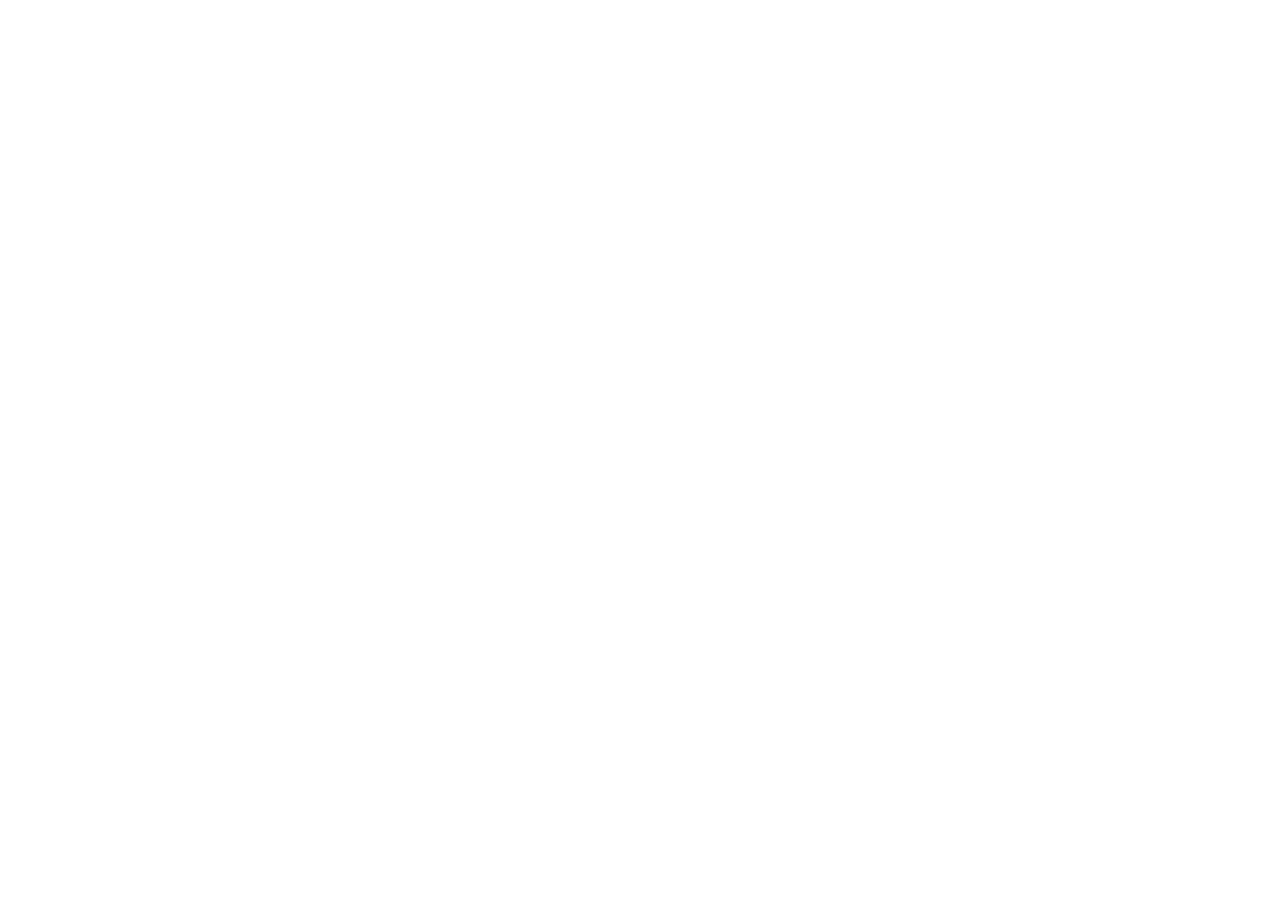
==== ejercicio2-html-y-css/index.html @ aefeb833 "Agrega el esqueleto del tercer ejercicio" ====
<!DOCTYPE html>
<html lang="en">

<head>
  <meta charset="UTF-8">
  <meta http-equiv="X-UA-Compatible" content="IE=edge">
  <meta name="viewport" content="width=device-width, initial-scale=1.0">
  <link rel="stylesheet" href="styles.css">
  <title>Document</title>
</head>

<body>

</body>

</html>
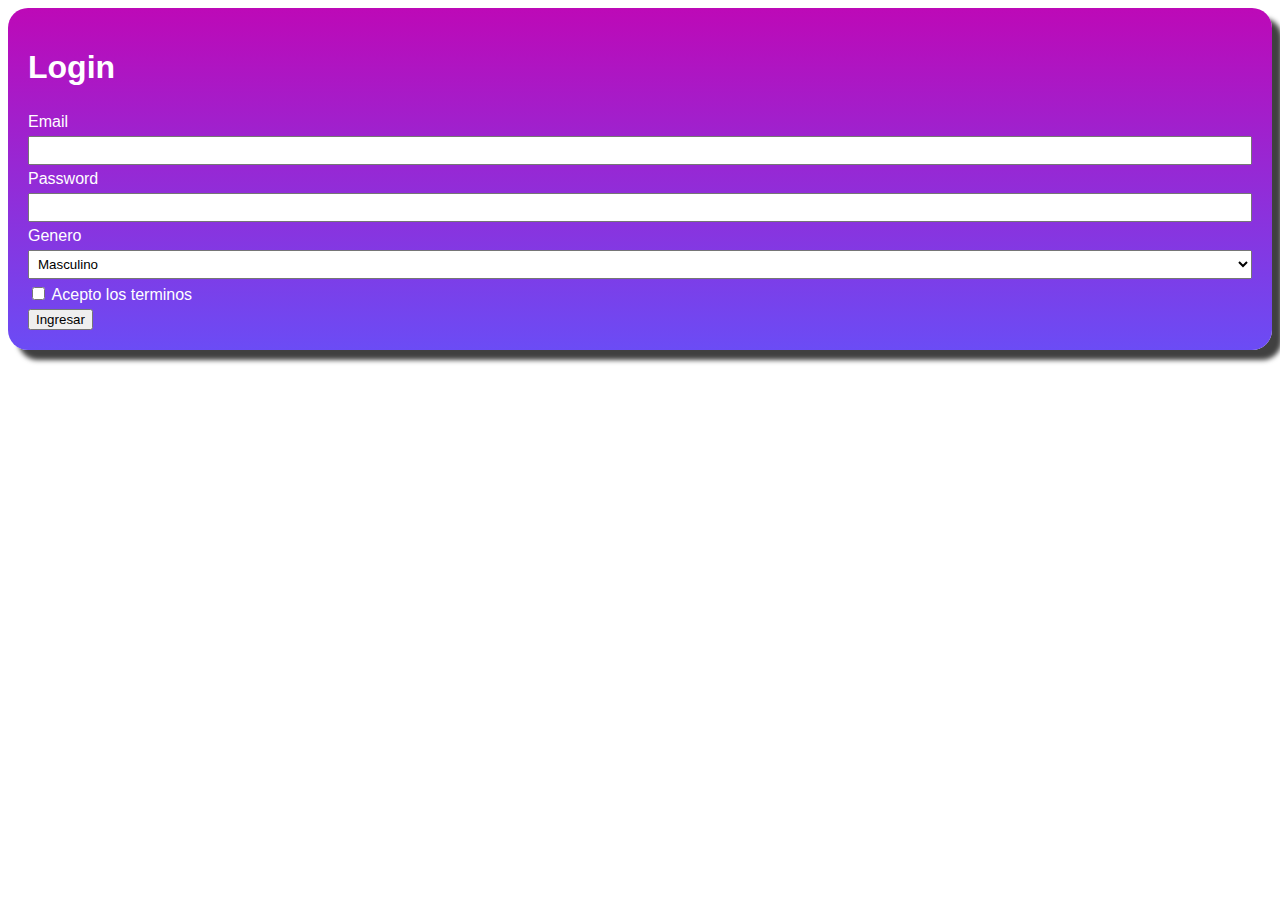
==== commit 18a1178d: "falta centrar el formulario" ====
--- a/ejercicio2-html-y-css/index.html
+++ b/ejercicio2-html-y-css/index.html
@@ -6,11 +6,40 @@
   <meta http-equiv="X-UA-Compatible" content="IE=edge">
   <meta name="viewport" content="width=device-width, initial-scale=1.0">
   <link rel="stylesheet" href="styles.css">
-  <title>Document</title>
+  <title>Login</title>
 </head>
 
 <body>
+  <form action="">
+    <h1>Login</h1>
 
+    <label for="email">Email</label>
+    <input type="text" id="email" name="email">
+
+    <label for="password">Password</label>
+    <input type="password" id="password name=" password>
+
+    <label for="genero">Genero</label>
+    <select name="genero" id="genero">
+      <option value="masculino">Masculino</option>
+      <option value="femenino">Femenino</option>
+      <option value="otro">Otro</option>
+    </select>
+
+    <div>
+      <input type="checkbox" name="tyc" id="tyc">
+      <label for="tyc">Acepto los terminos</label>
+    </div>
+
+    <div>
+      <button>Ingresar</button>
+    </div>
+
+
+
+
+
+  </form>
 </body>
 
 </html>--- a/ejercicio2-html-y-css/styles.css
+++ b/ejercicio2-html-y-css/styles.css
@@ -0,0 +1,19 @@
+form {
+  margin: 0 auto;
+  display: flex;
+  flex-direction: column;
+  padding: 20px;
+  background: linear-gradient(#bd09b7, #6b4cf5);
+  box-shadow: 10px 10px 5px 0px rgba(0, 0, 0, 0.75);
+  border-radius: 20px;
+  color: white;
+  gap: 5px;
+  font-family: sans-serif;
+}
+input,
+select {
+  padding: 5px;
+}
+button {
+  padding: 5px, 15px;
+}
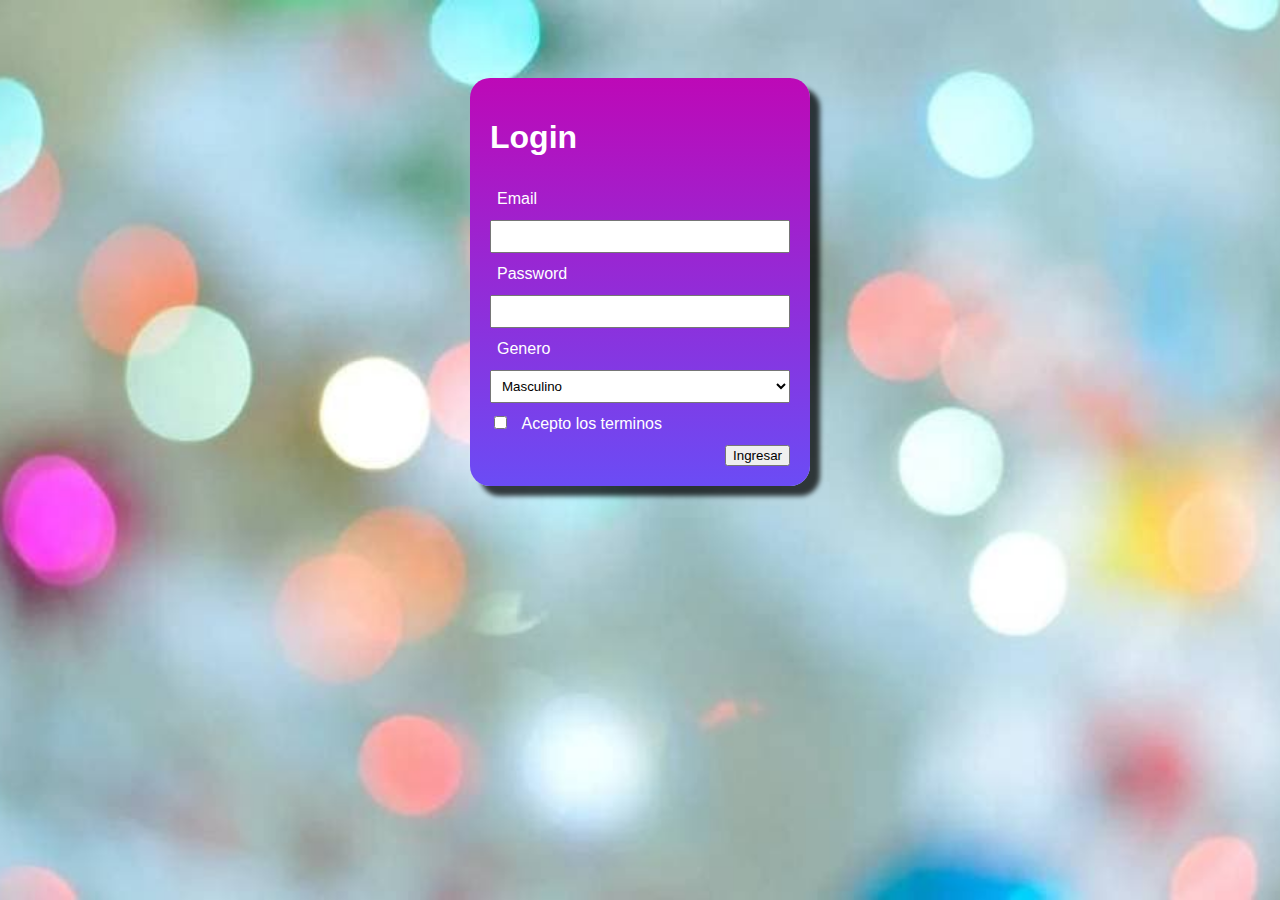
==== commit c475cf55: "formulario centrado, falta resolver bonus,cambios adidionales" ====
--- a/ejercicio2-html-y-css/index.html
+++ b/ejercicio2-html-y-css/index.html
@@ -10,6 +10,7 @@
 </head>
 
 <body>
+
   <form action="">
     <h1>Login</h1>
 
@@ -31,7 +32,7 @@
       <label for="tyc">Acepto los terminos</label>
     </div>
 
-    <div>
+    <div class="button">
       <button>Ingresar</button>
     </div>
 
@@ -40,6 +41,8 @@
 
 
   </form>
+
+
 </body>
 
 </html>--- a/ejercicio2-html-y-css/styles.css
+++ b/ejercicio2-html-y-css/styles.css
@@ -1,3 +1,12 @@
+body {
+  background-repeat: no-repeat;
+  background-size: cover;
+  background-attachment: fixed;
+  background-position: center center;
+  background-image: url(fondos-para-páginas-web-2.jpg);
+  padding: 20px;
+}
+
 form {
   margin: 0 auto;
   display: flex;
@@ -9,11 +18,19 @@
   color: white;
   gap: 5px;
   font-family: sans-serif;
+  width: 300px;
+  height: 50%;
+
+  margin-top: 50px;
+}
+.button {
+  display: flex;
+  justify-content: end;
 }
 input,
-select {
-  padding: 5px;
+select,
+label {
+  padding: 7px;
+  display: inline-flex;
+  justify-content: start;
 }
-button {
-  padding: 5px, 15px;
-}
